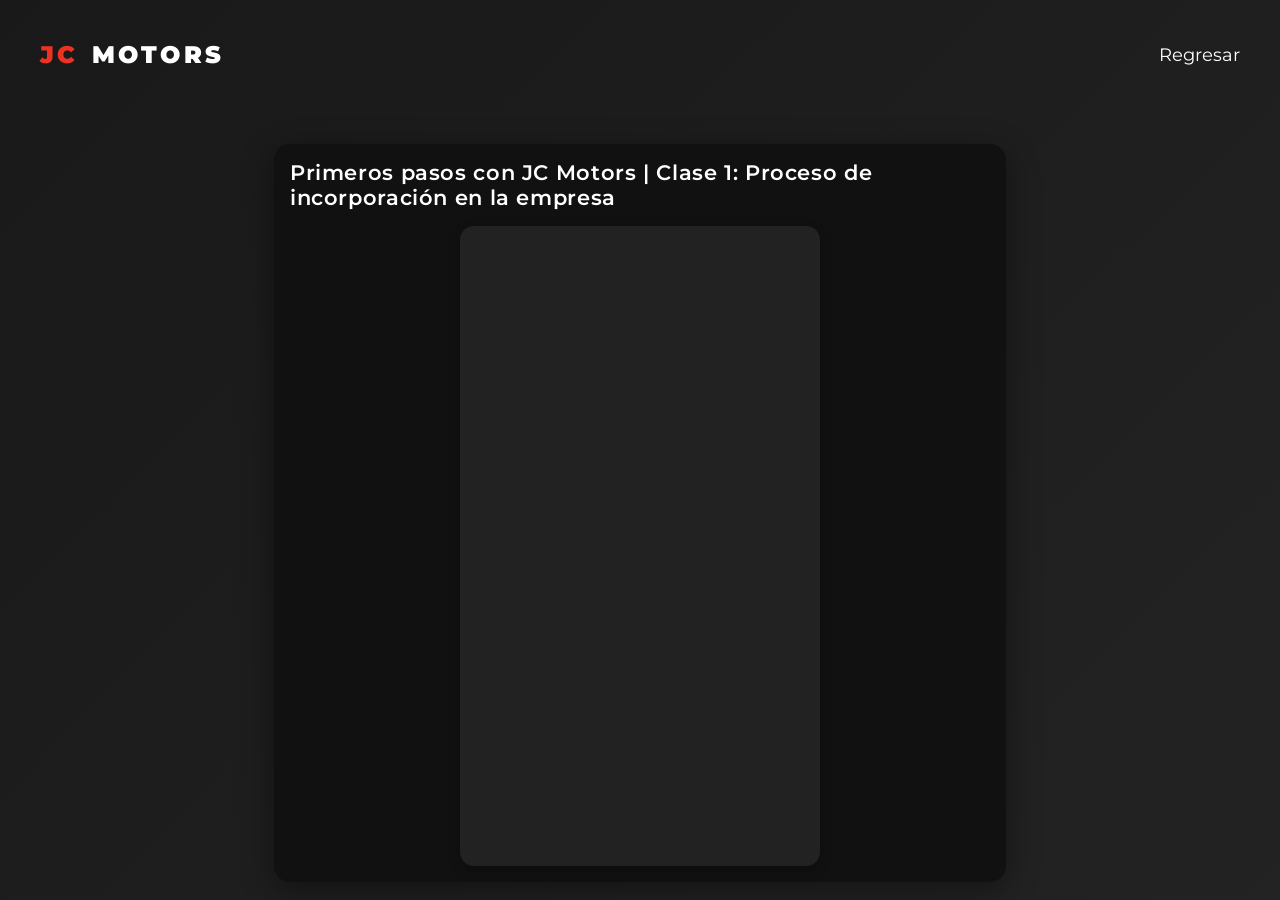
==== clase1-incorporacion.html @ 820d29c0 "comit" ====
<!DOCTYPE html>
<html lang="es">
<head>
  <meta charset="UTF-8" />
  <meta name="viewport" content="width=device-width, initial-scale=1.0"/>
  <title>Primeros pasos con JC Motors | Clase 1: Proceso de incorporación en la empresa</title>
  <link href="https://fonts.googleapis.com/css?family=Montserrat:400,500,700&display=swap" rel="stylesheet">
  <link rel="stylesheet" href="primeros-pasos.css"/>
</head>
<body>
  <div class="header">
    <div class="logo">
      <span class="jc">JC</span>
      <span class="motors">MOTORS</span>
    </div>
    <a href="modulos.html" class="logout">Regresar</a>
  </div>
  <div class="main-content">
    <div class="video-frame">
      <div class="titulo-video">Primeros pasos con JC Motors | Clase 1: Proceso de incorporación en la empresa</div>
      <div class="iframe-responsive short">
        <iframe src="https://www.youtube.com/embed/-C2Wuutszys?autoplay=1&mute=1" allow="autoplay; encrypted-media" allowfullscreen frameborder="0" loading="lazy"></iframe>
      </div>
    </div>
  </div>
</body>
</html>
---- primeros-pasos.css ----
body {
  font-family: 'Montserrat', 'Century Gothic', Arial, Helvetica, sans-serif;
  background: repeating-linear-gradient(135deg, #191919 0%, #232323 100%);
  color: #fff;
  min-height: 100vh;
  margin: 0;
}
.header {
  display: flex;
  align-items: center;
  justify-content: space-between;
  padding: 2.5rem 2.5rem 1.2rem 2.5rem;
}
.logo {
  font-weight: 900;
  font-size: 1.5rem;
  letter-spacing: 0.2rem;
}
.logo .jc { color: #eb3223; }
.logo .motors { color: #fff; margin-left: 0.2rem;}
.logout {
  color: #fff;
  text-decoration: none;
  font-size: 1.1rem;
  font-family: 'Montserrat', 'Century Gothic', Arial, Helvetica, sans-serif;
  font-weight: 400;
}
.main-content {
  max-width: 900px;
  margin: 0 auto;
  padding: 1.5rem 2.5rem 0 2.5rem;
}
.video-frame {
  background: #111;
  border-radius: 16px;
  margin: 2rem auto 0 auto;
  padding: 1rem;
  max-width: 700px;
  box-shadow: 0 8px 32px #0006;
  display: flex;
  flex-direction: column;
  align-items: center;
}
.titulo-video {
  margin-bottom: 1rem;
  font-size: 1.3rem;
  font-weight: 600;
  letter-spacing: 0.03em;
}
.iframe-responsive {
  position: relative;
  width: 100%;
  max-width: 640px;
  aspect-ratio: 16 / 9;
  background: #222;
  border-radius: 12px;
  overflow: hidden;
}

/* SHORTS Mejorado */
.iframe-responsive.short {
  aspect-ratio: 9 / 16;
  max-width: 360px;
  min-width: 220px;
  margin: 0 auto;
  background: #222;
  border-radius: 14px;
  box-shadow: 0 4px 12px #0004;
}

.iframe-responsive iframe {
  position: absolute;
  top: 0; left: 0;
  width: 100%; height: 100%;
  border: none;
}

/* Responsive */
@media (max-width: 900px) {
  .main-content {
    max-width: 100%;
    padding: 1rem 1rem 0 1rem;
  }
  .video-frame {
    max-width: 100%;
    padding: 0.8rem;
  }
}
@media (max-width: 700px) {
  .header {
    padding: 1.5rem 1rem 1rem 1rem;
    flex-direction: column;
    align-items: flex-start;
    gap: 0.7rem;
  }
  .main-content {
    padding: 1rem 0.5rem 0 0.5rem;
  }
  .video-frame {
    margin: 1.2rem auto 0 auto;
    padding: 0.5rem;
  }
  .titulo-video {
    font-size: 1.07rem;
  }
}
@media (max-width: 480px) {
  .header {
    padding: 1.1rem 0.4rem 0.7rem 0.4rem;
    gap: 0.5rem;
  }
  .logo {
    font-size: 1.1rem;
  }
  .logout {
    font-size: 0.98rem;
  }
  .video-frame {
    padding: 0.3rem;
    border-radius: 7px;
  }
  .titulo-video {
    font-size: .97rem;
    margin-bottom: 0.7rem;
  }
  .iframe-responsive {
    border-radius: 6px;
  }
  .iframe-responsive.short {
    border-radius: 6px;
  }
}
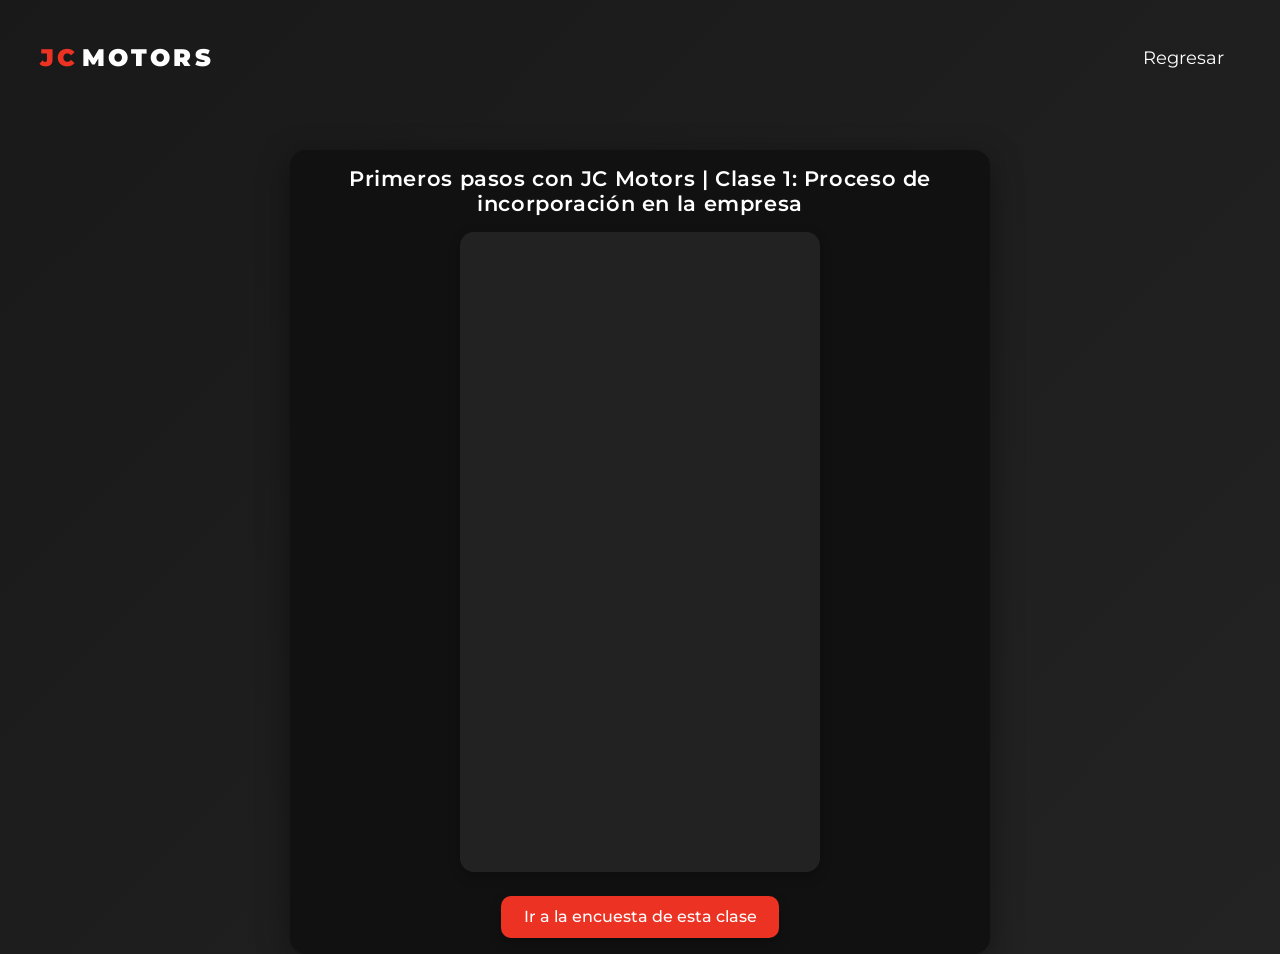
==== commit dc0c443e: "cambios encuesta" ====
--- a/clase1-incorporacion.html
+++ b/clase1-incorporacion.html
@@ -1,27 +1,50 @@
 <!DOCTYPE html>
 <html lang="es">
-<head>
-  <meta charset="UTF-8" />
-  <meta name="viewport" content="width=device-width, initial-scale=1.0"/>
-  <title>Primeros pasos con JC Motors | Clase 1: Proceso de incorporación en la empresa</title>
-  <link href="https://fonts.googleapis.com/css?family=Montserrat:400,500,700&display=swap" rel="stylesheet">
-  <link rel="stylesheet" href="primeros-pasos.css"/>
-</head>
-<body>
-  <div class="header">
-    <div class="logo">
-      <span class="jc">JC</span>
-      <span class="motors">MOTORS</span>
+  <head>
+    <meta charset="UTF-8" />
+    <meta name="viewport" content="width=device-width, initial-scale=1.0" />
+    <title>
+      Primeros pasos con JC Motors | Clase 1: Proceso de incorporación en la
+      empresa
+    </title>
+    <link
+      href="https://fonts.googleapis.com/css?family=Montserrat:400,500,700&display=swap"
+      rel="stylesheet"
+    />
+    <link rel="stylesheet" href="primeros-pasos.css" />
+  </head>
+  <body>
+    <div class="header">
+      <div class="logo">
+        <span class="jc">JC</span>
+        <span class="motors">MOTORS</span>
+      </div>
+      <a href="modulos.html" class="logout">Regresar</a>
     </div>
-    <a href="modulos.html" class="logout">Regresar</a>
-  </div>
-  <div class="main-content">
-    <div class="video-frame">
-      <div class="titulo-video">Primeros pasos con JC Motors | Clase 1: Proceso de incorporación en la empresa</div>
-      <div class="iframe-responsive short">
-        <iframe src="https://www.youtube.com/embed/-C2Wuutszys?autoplay=1&mute=1" allow="autoplay; encrypted-media" allowfullscreen frameborder="0" loading="lazy"></iframe>
+    <div class="main-content">
+      <div class="video-frame">
+        <div class="titulo-video">
+          Primeros pasos con JC Motors | Clase 1: Proceso de incorporación en la
+          empresa
+        </div>
+        <div class="iframe-responsive short">
+          <iframe
+            src="https://www.youtube.com/embed/-C2Wuutszys?autoplay=1&mute=1"
+            allow="autoplay; encrypted-media"
+            allowfullscreen
+            frameborder="0"
+            loading="lazy"
+          ></iframe>
+        </div>
+        <a
+          class="boton-encuesta"
+          href="https://docs.google.com/forms/d/e/1FAIpQLSfhRTnxosDIJk83qWpKGugVv9GUYx37X6G9jExseEb6-OKK4A/viewform?usp=header"
+          target="_blank"
+          rel="noopener noreferrer"
+        >
+          Ir a la encuesta de esta clase
+        </a>
       </div>
     </div>
-  </div>
-</body>
-</html>+  </body>
+</html>
--- a/primeros-pasos.css
+++ b/primeros-pasos.css
@@ -5,16 +5,24 @@
   min-height: 100vh;
   margin: 0;
 }
+
+/* Header */
 .header {
   display: flex;
   align-items: center;
   justify-content: space-between;
   padding: 2.5rem 2.5rem 1.2rem 2.5rem;
+  width: 100%;
+  box-sizing: border-box;
+  gap: 1.2rem;
+  flex-wrap: wrap;
 }
 .logo {
   font-weight: 900;
   font-size: 1.5rem;
   letter-spacing: 0.2rem;
+  display: flex;
+  align-items: center;
 }
 .logo .jc { color: #eb3223; }
 .logo .motors { color: #fff; margin-left: 0.2rem;}
@@ -24,12 +32,23 @@
   font-size: 1.1rem;
   font-family: 'Montserrat', 'Century Gothic', Arial, Helvetica, sans-serif;
   font-weight: 400;
+  transition: background 0.15s;
+  border-radius: 6px;
+  padding: 0.4em 0.9em;
 }
+.logout:hover {
+  background: #eb322335;
+}
+
+/* Main Content */
 .main-content {
   max-width: 900px;
   margin: 0 auto;
   padding: 1.5rem 2.5rem 0 2.5rem;
+  width: 100%;
+  box-sizing: border-box;
 }
+
 .video-frame {
   background: #111;
   border-radius: 16px;
@@ -40,13 +59,20 @@
   display: flex;
   flex-direction: column;
   align-items: center;
+  width: 100%;
+  box-sizing: border-box;
 }
+
 .titulo-video {
   margin-bottom: 1rem;
   font-size: 1.3rem;
   font-weight: 600;
   letter-spacing: 0.03em;
+  text-align: center;
+  width: 100%;
 }
+
+/* Responsive Video Frame */
 .iframe-responsive {
   position: relative;
   width: 100%;
@@ -55,13 +81,14 @@
   background: #222;
   border-radius: 12px;
   overflow: hidden;
+  margin: 0 auto;
 }
 
-/* SHORTS Mejorado */
+/* Shorts vertical video */
 .iframe-responsive.short {
   aspect-ratio: 9 / 16;
   max-width: 360px;
-  min-width: 220px;
+  min-width: 180px;
   margin: 0 auto;
   background: #222;
   border-radius: 14px;
@@ -75,58 +102,89 @@
   border: none;
 }
 
-/* Responsive */
-@media (max-width: 900px) {
+/* Responsive Breakpoints */
+@media (max-width: 1020px) {
   .main-content {
-    max-width: 100%;
-    padding: 1rem 1rem 0 1rem;
+    max-width: 99vw;
+    padding: 1.2rem 1rem 0 1rem;
   }
   .video-frame {
-    max-width: 100%;
+    max-width: 95vw;
     padding: 0.8rem;
   }
 }
+
 @media (max-width: 700px) {
   .header {
-    padding: 1.5rem 1rem 1rem 1rem;
+    padding: 1.3rem 0.8rem 1rem 0.8rem;
     flex-direction: column;
     align-items: flex-start;
-    gap: 0.7rem;
+    gap: 0.6rem;
   }
   .main-content {
-    padding: 1rem 0.5rem 0 0.5rem;
+    padding: 1rem 0.4rem 0 0.4rem;
   }
   .video-frame {
-    margin: 1.2rem auto 0 auto;
+    margin: 1rem auto 0 auto;
     padding: 0.5rem;
   }
   .titulo-video {
     font-size: 1.07rem;
   }
+  .iframe-responsive,
+  .iframe-responsive.short {
+    max-width: 99vw;
+    min-width: 0;
+  }
 }
+
 @media (max-width: 480px) {
   .header {
-    padding: 1.1rem 0.4rem 0.7rem 0.4rem;
-    gap: 0.5rem;
+    padding: 1rem 0.2rem 0.6rem 0.2rem;
+    gap: 0.3rem;
   }
   .logo {
-    font-size: 1.1rem;
+    font-size: 1.05rem;
   }
   .logout {
-    font-size: 0.98rem;
+    font-size: 0.97rem;
+    padding: 0.32em 0.4em;
+  }
+  .main-content {
+    padding: 0.6rem 0.05rem 0 0.05rem;
   }
   .video-frame {
-    padding: 0.3rem;
+    padding: 0.2rem;
     border-radius: 7px;
   }
   .titulo-video {
-    font-size: .97rem;
-    margin-bottom: 0.7rem;
+    font-size: .94rem;
+    margin-bottom: 0.6rem;
   }
-  .iframe-responsive {
-    border-radius: 6px;
-  }
+  .iframe-responsive,
   .iframe-responsive.short {
     border-radius: 6px;
+    max-width: 99vw;
+    min-width: 0;
   }
+}
+
+.boton-encuesta {
+  margin-top: 1.5rem;
+  display: inline-block;
+  background-color: #eb3223;
+  color: #fff;
+  font-family: 'Montserrat', sans-serif;
+  font-weight: 500;
+  font-size: 1rem;
+  padding: 0.7em 1.4em;
+  border-radius: 10px;
+  text-decoration: none;
+  box-shadow: 0 4px 12px #0005;
+  transition: background 0.25s, transform 0.25s;
+}
+
+.boton-encuesta:hover {
+  background-color: #ff4433;
+  transform: scale(1.03);
 }
